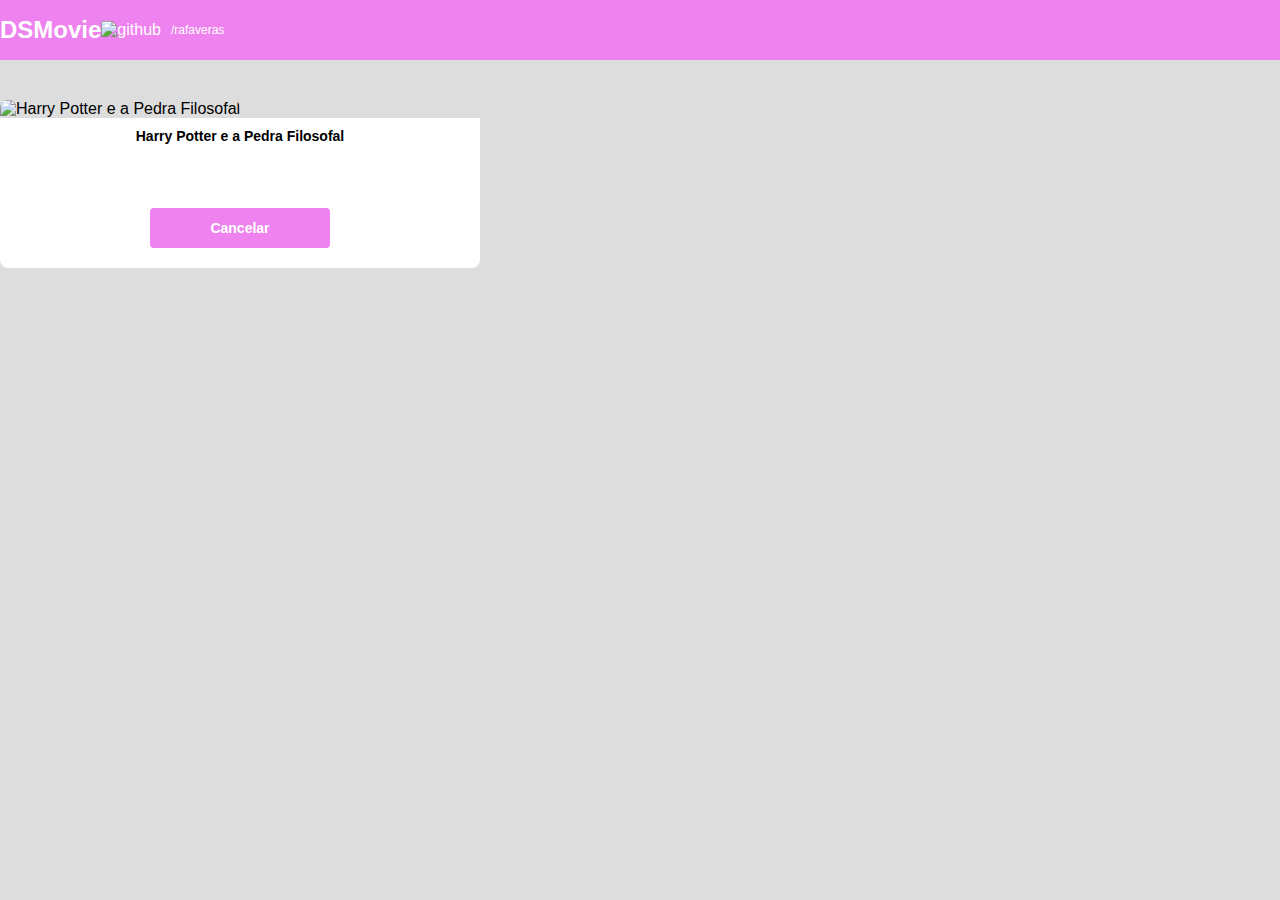
==== dsmovie/form.html @ 838e4fc8 "Formulário Parte 1" ====
<!DOCTYPE html>
<html lang="pt-br">

<head>
    <meta charset="UTF-8">
    <meta http-equiv="X-UA-Compatible" content="IE=edge">
    <meta name="viewport" content="width=, initial-scale=1.0">
    <title>Projeto Rafa</title>

    <link href="https://cdn.jsdelivr.net/npm/bootstrap@5.1.3/dist/css/bootstrap.min.css" rel="stylesheet"
        integrity="sha384-1BmE4kWBq78iYhFldvKuhfTAU6auU8tT94WrHftjDbrCEXSU1oBoqyl2QvZ6jIW3" crossorigin="anonymous">

    <link rel="stylesheet" href="css/styles.css">

</head>

<body>
    <header>
        <nav class="container">
            <h1>DSMovie</h1>
            <div class="dsmovie-contact-container">
                <img src="img/vector.svg" alt="github" />
                <a href="https://github.com/rafaveras">/rafaveras</a>
            </div>
        </nav>
    </header>

    <main>
        <section id="dsmovie-form-section">

        <div class="container dsmovie-form-container">

            <div>
                <div class="dsmovie-card">
                <img src="https://www.themoviedb.org/t/p/w533_and_h300_bestv2/5jkE2SzR5uR2egEb1rRhF22JyWN.jpg" alt="Harry Potter e a Pedra Filosofal">
                    <div class="dsmovie-card-description">
                    <h3>Harry Potter e a Pedra Filosofal</h3>
                    <a class="dsmovie-btn" href="index.html">Cancelar</a>
                    </div>
                </div>
             </div>
            
 
             </div>
        </section>
    </main>    
 </body>

</html>
---- dsmovie/css/styles.css ----
@import url('https://fonts.googleapis.com/css2? family= Open+Sans:ital,wght@0,300;0,400;1,700 & display=swap');


:root {
    --bg-gray: #ddd;
    --tet-gray: #4a4a4a;
    --color-primary: violet;
    --white: #fff;
}

* {
    margin: 0;
    box-sizing: border-box;
    font-family: 'Open Sans', sans-serif;
}

h1, h2, h3, h4, h5, h6{
    margin: 0;
}

html, body {
    background-color: var(--bg-gray);
}

header { 
    background-color: var(--color-primary);
    color: var(--white);
    height: 60px;
    display: flex;
    align-items: center;
}

nav{
    display: flex;
    align-items: center;
    justify-content: space-between ;
}

nav h1{
    font-size: 24px;
    font-weight: 700;
}

nav a {
    font-size:12px;
    font-weight:400;
}

a, a:hover {
    text-decoration: none;
    color: unset;
}

.dsmovie-contact-container{
   display:flex;
   align-items: center;
}

.dsmovie-contact-container img{
   margin-right:10px;
}

#dsmovie-card-list{
    padding: 40px 0;
}

.dsmovie-card{
    width:100%;
}
.dsmovie-card img{
    width: 100%;
    border-radius: 8px 8px 0 0;
}

.dsmovie-card-description {
    padding: 10px 20px 20px 20px;
    display: flex;
    flex-direction: column;
    align-items: center;
    background-color: var(--white);
    border-radius: 0 0 8px 8px;
    min-height: 150px;
    justify-content: space-between;
}

.dsmovie-card-description h3{
    margin-bottom: 25px;
    font-size: 14px;
    font-weight: 700;
    text-align: center;
}

.dsmovie-btn, .dsmovie-btn:hover {
    width: 180px;
    height: 40px;
    display: flex;
    align-items: center;
    justify-content: center;
    color: var(--white);
    font-size: 14px;
    font-weight:700;
    border-radius: 4px;
    background-color: var(--color-primary);
}

.dsmovie-form-container{
    padding: 40px 0;
    max-width: 480px;
}
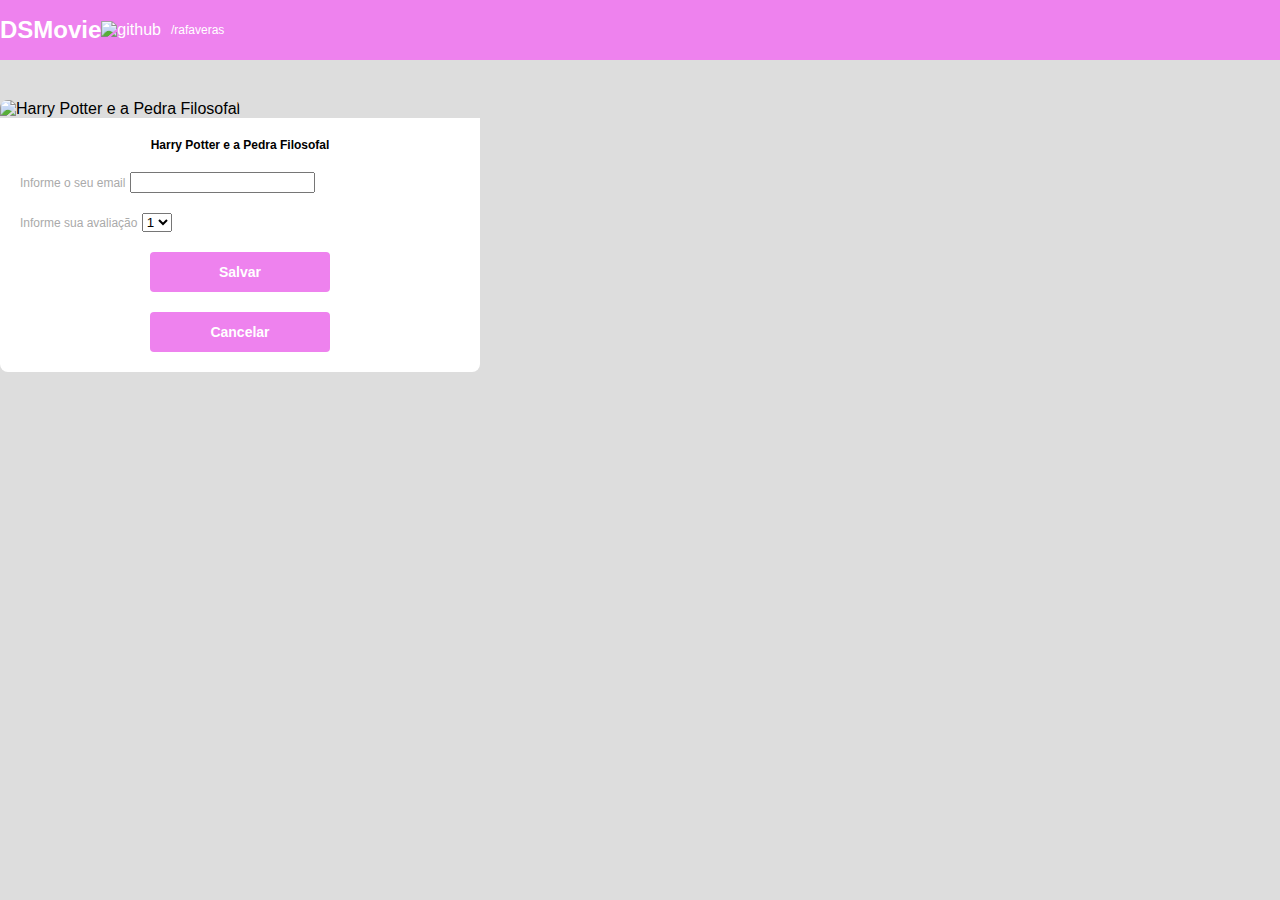
==== commit 937fe924: "Formulário Parte 2" ====
--- a/dsmovie/form.html
+++ b/dsmovie/form.html
@@ -33,9 +33,30 @@
             <div>
                 <div class="dsmovie-card">
                 <img src="https://www.themoviedb.org/t/p/w533_and_h300_bestv2/5jkE2SzR5uR2egEb1rRhF22JyWN.jpg" alt="Harry Potter e a Pedra Filosofal">
-                    <div class="dsmovie-card-description">
+                    <div class="dsmovie-form-description">
                     <h3>Harry Potter e a Pedra Filosofal</h3>
-                    <a class="dsmovie-btn" href="index.html">Cancelar</a>
+                        <form class="dsmovie-form">
+                                <div class="form-group dsmovie-form-group">
+                                    <label for="email">Informe o seu email</label>
+                                    <input class="form-control" type="email" id="email">
+                                </div>
+                                <div class="form-group dsmovie-form-group">
+                                    <label for="score">Informe sua avaliação</label>
+                                    <select class="form-control" name="score" id="score">
+                                        <option value="1">1</option>
+                                        <option value="2">2</option>
+                                         <option value="3">3</option>
+                                         <option value="4">4</option>
+                                         <option value="5">5</option>
+                                    </select>
+                                </div>
+                            <div class="dsmovie-form-btn-container">
+                                <button class="dsmovie-btn" type= "submit">Salvar</button>
+                                <a class="dsmovie-btn" href="index.html">Cancelar</a>
+                            </div>
+                        </form>
+
+
                     </div>
                 </div>
              </div>
--- a/dsmovie/css/styles.css
+++ b/dsmovie/css/styles.css
@@ -6,6 +6,7 @@
     --tet-gray: #4a4a4a;
     --color-primary: violet;
     --white: #fff;
+    --text-light-gray: #aaa;
 }
 
 * {
@@ -101,9 +102,45 @@
     font-weight:700;
     border-radius: 4px;
     background-color: var(--color-primary);
+    border: 0;
 }
 
 .dsmovie-form-container{
     padding: 40px 0;
     max-width: 480px;
+}
+
+.dsmovie-form-description{
+    background-color: var(--white) ;
+    padding: 20px;
+    display:flex;
+    flex-direction: column;
+    align-items: center;
+    border-radius: 0 0 8px 8px ;
+
+}
+.dsmovie-form{
+    width: 100%;
+}
+
+    .dsmovie-form-description h3{
+        font-size: 12px;
+        font-weight: 700;
+        margin-bottom: 20px;
+    }
+
+.dsmovie-form-group{
+    margin-bottom: 20px;
+}
+
+.dsmovie-form-group label {
+    font-size: 12px;
+    color: var(--text-light-gray);
+    }
+.dsmovie-form-btn-container{
+    height: 100px;
+    display: flex;
+    flex-direction: column;
+    align-items: center;
+    justify-content: space-between;
 }